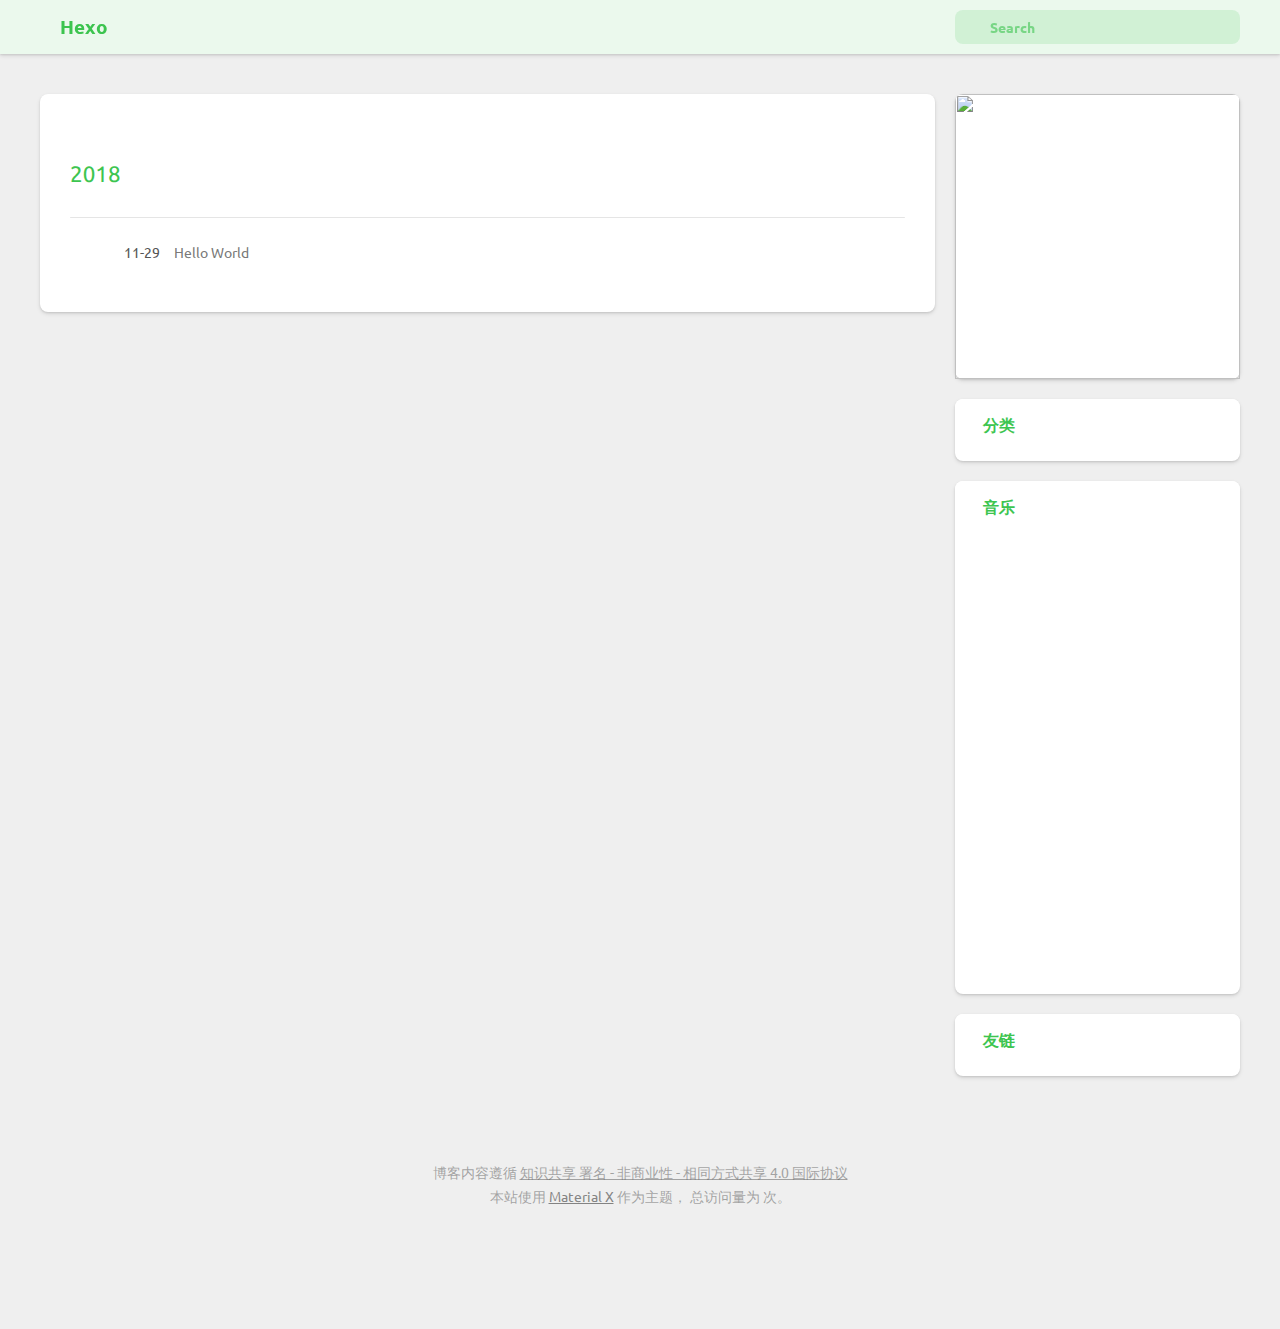
==== archives/index.html @ 5f66024b "Site updated: 2018-11-29 16:10:52" ====
<!DOCTYPE html>
<html>
<head><meta name="generator" content="Hexo 3.8.0">
  <meta charset="utf-8">
  <meta http-equiv="X-UA-Compatible" content="IE=edge">
  
  <title>Archives | Hexo</title>
  
  <meta name="HandheldFriendly" content="True">
  <meta name="apple-mobile-web-app-capable" content="yes">
  <link rel="shortcut icon" href="/">
  <link rel="alternate" href="/atom.xml" title="Hexo">
  <meta name="viewport" content="width=device-width, initial-scale=1, maximum-scale=1">

  <link rel="shortcut icon" href="">
  <link rel="icon" href="">
  
  <link href="https://fonts.googleapis.com/css?family=Ubuntu|Ubuntu+Mono" rel="stylesheet">
  
  <!-- <link href="https://cdn.bootcss.com/font-awesome/4.7.0/css/font-awesome.min.css" rel="stylesheet"> -->
  <link rel="stylesheet" href="https://use.fontawesome.com/releases/v5.5.0/css/all.css" integrity="sha384-B4dIYHKNBt8Bc12p+WXckhzcICo0wtJAoU8YZTY5qE0Id1GSseTk6S+L3BlXeVIU" crossorigin="anonymous">
  <link href="//cdn.bootcss.com/node-waves/0.7.5/waves.min.css" rel="stylesheet">
  <link rel="stylesheet" href="/style.css">
  <script>
    function setLoadingBarProgress(num) {
      document.getElementById('loading-bar').style.width=num+"%";
    }
  </script>
  
</head>
</html>
<body>
    <div id="loading-bar-wrapper">
  <div id="loading-bar" class="pure"></div>
</div>

    <script>setLoadingBarProgress(20)</script>
    <header class="l_header pure">
	<div class="wrapper">
		<div class="nav-main container container--flex">
			<a class="logo flat-box" href="/">Hexo</a>
				<div class="menu">
					<ul class="h-list">
            
					</ul>
					<div class="underline"></div>
				</div>

			
				<div class="m_search">
					<form name="searchform" class="form u-search-form">
						<input type="text" class="input u-search-input" placeholder="Search">
						<span class="icon"><i class="fas fa-search fa-fw"></i></span>
					</form>
				</div>
			
			<ul class="switcher h-list">
				
					<li class="s-search"><a class="fas fa-search fa-fw" href="javascript:void(0)"></a></li>
				
				<li class="s-menu"><a class="fas fa-bars fa-fw" href="javascript:void(0)"></a></li>
			</ul>
		</div>

		<div class="nav-sub container container--flex">
			<a class="logo flat-box"></a>
			<ul class="switcher h-list">
				<li class="s-comment"><a class="fas fa-comments fa-fw" href="javascript:void(0)"></a></li>
				<li class="s-top"><a class="fas fa-arrow-up fa-fw" href="javascript:void(0)"></a></li>
				<li class="s-toc"><a class="fas fa-list fa-fw" href="javascript:void(0)"></a></li>
			</ul>
		</div>
	</div>
</header>
	<aside class="menu-phone">
		<nav>
      <ul>
          
      </ul>
		</nav>
	</aside>

    <script>setLoadingBarProgress(40);</script>
    <div class="l_body">
    <div class='container clearfix'>
        <div class='l_main'>
            
  <article id="archive-page" class="post article white-box">
    <section class="archive">
      
            <div class="archive-item archive-year mark">
                <h2>
                    2018
                </h2>
                <hr>
            </div>
      
          <div class="archive-item archive-post mark">
            <a href="/2018/11/29/hello-world/">
              <time>11-29</time>
              <span class="title">
                
                    Hello World
                
              </span>
            </a>
          </div>
      
    </section>
  </article>
  <!--
  
    -->


        </div>
        <aside class='l_side'>
            
    
        
  <section class="m_widget author">
    
      <div class="header">
        <img class="avatar" src="https://img.vim-cn.com/a4/87a96e2e01b1180bba1e76e190df5220378c1a.png">
      </div>
    
    
    
  </section>


    
    
        

    
    
        <section class="m_widget categories">
    <header class="header pure">
        <div><i class="fas fa-folder-open fa-fw" aria-hidden="true"></i>&nbsp;&nbsp;分类</div>
    </header>
    <div class="content pure">
        
    </div>
</section>

    
    
        

    
    
        

    
    
        <section class="m_widget music">
    <header class="header pure">
        <div><i class="fas fa-headphones-alt fa-fw" aria-hidden="true"></i>&nbsp;&nbsp;音乐</div>
        <a class="rightBtn" title="打开博主的网易云音乐主页" target="_blank" rel="external nofollow noopener noreferrer" href="https://music.163.com/#/playlist?id=746319661"><i class="fas fa-external-link-square-alt fa-fw"></i></a>
    </header>
    <div class="content pure">
        <iframe frameborder="no" border="0" marginwidth="0" marginheight="0" width="100%" height="450" src="//music.163.com/outchain/player?type=0&id=746319661&auto=0&height=450"></iframe>
    </div>
</section>

    
    
        <section class="m_widget links">
    <header class="header pure">
        <div><i class="fas fa-handshake fa-fw" aria-hidden="true"></i>&nbsp;&nbsp;友链</div>
        
            <a class="rightBtn" title="联系博主添加友链" target="_blank" rel="external nofollow noopener noreferrer" href="mailto:me@xaoxuu.com?subject=交换友链&body=你好，我想和你交换友链，我已经将【Hexo】添加到我的博客的友链中。我的博客链接是："><i class="fas fa-plus fa-fw"></i></a>
        
    </header>
    <div class="content pure">
        <ul class="entry" id="links">
            
        </ul>
    </div>
</section>

    


        </aside>
        <script>setLoadingBarProgress(60);</script>
    </div>
    </div>
    <footer id="footer" class="clearfix">
    
    <br>
    <div>博客内容遵循 <a target="_blank" href="https://creativecommons.org/licenses/by-nc-sa/4.0/deed.zh" class="licenses">知识共享 署名 - 非商业性 - 相同方式共享 4.0 国际协议</a></div>
    <div>本站使用 <a href="https://xaoxuu.com/wiki/material-x/" target="_blank" class="codename">Material X</a> 作为主题，
		总访问量为 <span id="busuanzi_value_site_pv"><i class="fas fa-spinner fa-spin fa-fw" aria-hidden="true"></i></span> 次。
    </div>
</footer>
<!-- 根据页面mathjax变量决定是否加载MathJax数学公式js -->


    <script>setLoadingBarProgress(80);</script>
    <script src="//apps.bdimg.com/libs/jquery/2.1.4/jquery.min.js"></script>
<script src="//cdn.bootcss.com/node-waves/0.7.5/waves.min.js"></script>
<script src="//cdn.bootcss.com/scrollReveal.js/3.3.2/scrollreveal.min.js"></script>
<!-- 访问统计 -->
<script async src="//busuanzi.ibruce.info/busuanzi/2.3/busuanzi.pure.mini.js"></script>


<script src="/js/jquery.fitvids.js"></script>

    <script>
        var GOOGLE_CUSTOM_SEARCH_API_KEY = "";
        var GOOGLE_CUSTOM_SEARCH_ENGINE_ID = "";
        var ALGOLIA_API_KEY = "";
        var ALGOLIA_APP_ID = "";
        var ALGOLIA_INDEX_NAME = "";
        var AZURE_SERVICE_NAME = "";
        var AZURE_INDEX_NAME = "";
        var AZURE_QUERY_KEY = "";
        var BAIDU_API_ID = "";
        var SEARCH_SERVICE = "hexo" || "hexo";
        var ROOT = "/"||"/";
        if(!ROOT.endsWith('/'))ROOT += '/';
    </script>

<script src="/js/search.js"></script>
<script src="/js/app.js"></script>






    <script>setLoadingBarProgress(100);</script>
</body>
---- style.css ----
@charset "utf-8";@font-face{font-family:'icomoon';src:url('fonts/icomoon.eot?7jyvbf');src:url('fonts/icomoon.eot?7jyvbf#iefix') format('embedded-opentype'),url('fonts/icomoon.ttf?7jyvbf') format('truetype'),url('fonts/icomoon.woff?7jyvbf') format('woff'),url('fonts/icomoon.svg?7jyvbf#icomoon') format('svg');font-weight:normal;font-style:normal}[class^="icon-"],[class*=" icon-"]{font-family:'icomoon' !important;speak:none;font-style:normal;font-weight:normal;font-variant:normal;text-transform:none;line-height:1;-webkit-font-smoothing:antialiased;-moz-osx-font-smoothing:grayscale}.icon-arrow_upward:before{content:"\e5d8"}.icon-chat_bubble_outline:before{content:"\e0cb"}.icon-format_list_bulleted:before{content:"\e241"}.icon-format_list_numbered:before{content:"\e242"}.icon-close:before{content:"\e5cd"}.icon-search:before{content:"\e8b6"}.icon-chevron-down:before{content:"\e900"}.icon-chevron-left:before{content:"\e901"}.icon-chevron-right:before{content:"\e902"}.icon-chevron-thin-down:before{content:"\e903"}.icon-chevron-thin-left:before{content:"\e904"}.icon-chevron-thin-right:before{content:"\e905"}.icon-chevron-thin-up:before{content:"\e906"}.icon-chevron-up:before{content:"\e907"}.icon-mail:before{content:"\e90d"}.icon-menu:before{content:"\e908"}.icon-rss:before{content:"\e90a"}.icon-user:before{content:"\e90b"}.icon-vcard:before{content:"\e909"}.icon-sina-weibo:before{content:"\e90e"}.icon-facebook:before{content:"\e90f"}.icon-github:before{content:"\e910"}.icon-google:before{content:"\e911"}.icon-instagram:before{content:"\e912"}.icon-pinterest:before{content:"\e913"}.icon-tumblr:before{content:"\e914"}.icon-twitter:before{content:"\e915"}/*! normalize.css v3.0.2 | MIT License | git.io/normalize */html{font-family:sans-serif;-ms-text-size-adjust:100%;-webkit-text-size-adjust:100%}body{margin:0}article,aside,details,figcaption,figure,footer,header,hgroup,main,menu,nav,section,summary{display:block}audio,canvas,progress,video{display:inline-block;vertical-align:baseline}audio:not([controls]){display:none;height:0}[hidden],template{display:none}a{background-color:transparent}a:active,a:hover{outline:0}abbr[title]{border-bottom:1px dotted}b,strong{font-weight:bold}dfn{font-style:italic}h1{font-size:2em;margin:.67em 0}mark{background:#ff0;color:#000}small{font-size:80%}sub,sup{font-size:75%;line-height:0;position:relative;vertical-align:baseline}sup{top:-0.5em}sub{bottom:-0.25em}img{border:0}svg:not(:root){overflow:hidden}figure{margin:1em 40px}hr{box-sizing:content-box;height:0}pre{overflow:auto}code,kbd,pre,samp{font-family:monospace,monospace;font-size:1em}button,input,optgroup,select,textarea{color:inherit;font:inherit;margin:0}button{overflow:visible}button,select{text-transform:none}button,html input[type="button"],input[type="reset"],input[type="submit"]{-webkit-appearance:button;cursor:pointer}button[disabled],html input[disabled]{cursor:default}button::-moz-focus-inner,input::-moz-focus-inner{border:0;padding:0}input{line-height:normal}input[type="checkbox"],input[type="radio"]{box-sizing:border-box;padding:0}input[type="number"]::-webkit-inner-spin-button,input[type="number"]::-webkit-outer-spin-button{height:auto}input[type="search"]{-webkit-appearance:textfield;box-sizing:content-box}input[type="search"]::-webkit-search-cancel-button,input[type="search"]::-webkit-search-decoration{-webkit-appearance:none}fieldset{border:1px solid #c0c0c0;margin:0 2px;padding:.35em .625em .75em}legend{border:0;padding:0}textarea{overflow:auto}optgroup{font-weight:bold}table{border-collapse:collapse;width:100%}table th{background-color:#f2f2f2}table td,table th{padding:4px 8px;border:1px solid #EFEFEF}td,th{padding:0}*{box-sizing:border-box;outline:none;margin:0;padding:0}html{color:#555555;width:100%;height:100%;padding-top:54px;font-family:'Ubuntu',"Source Sans Pro","Helvetica Neue",Helvetica,"Hiragino Sans GB","Hiragino Sans GB W3",Menlo,Monaco,Source Han Sans CN Regular,WenQuanYi Micro Hei,"Microsoft YaHei",Arial,sans-serif;font-size:16px;line-height:1.5rem;-webkit-text-size-adjust:100%;-ms-text-size-adjust:100%;text-rendering:optimizelegibility;-webkit-tap-highlight-color:rgba(0,0,0,0)}body{background-color:#EFEFEF}body.modal-active{overflow:hidden}@media (max-width:680px){body.modal-active{position:fixed;top:0;right:0;bottom:0;left:0}}body.z_menu-open .menu-phone{transform:translate3d(-20px, 0, 0)}.z-depth-nav,.l_header,#u-search .modal .modal-header{box-shadow:0 1px 2px 0 rgba(0,0,0,0.24),0 3px 6px 0 rgba(0,0,0,0.1)}.z-depth-nav-raised,#u-search .modal .modal-header:hover{box-shadow:0 2px 4px 0 rgba(0,0,0,0.1),0 4px 8px 0 rgba(0,0,0,0.1),0 8px 16px 0 rgba(0,0,0,0.1),0 16px 32px 0 rgba(0,0,0,0.1)}.z-depth-main,.l_main .post,.m_widget{box-shadow:0 1px 2px 0 rgba(0,0,0,0.1),0 2px 4px 0 rgba(0,0,0,0.1)}.z-depth-main-raised{box-shadow:0 2px 4px 0 rgba(0,0,0,0.1),0 4px 8px 0 rgba(0,0,0,0.1),0 8px 16px 0 rgba(0,0,0,0.1),0 16px 32px 0 rgba(0,0,0,0.1)}.z-depth-0{box-shadow:0 1px 4px 0 rgba(0,0,0,0.07)}.z-depth-1{box-shadow:0 2px 4px 0 rgba(0,0,0,0.08),0 2px 4px 0 rgba(0,0,0,0.1)}.z-depth-1-half{box-shadow:0 2px 3px 0 rgba(0,0,0,0.4),0 0 8px 0 rgba(0,0,0,0.2)}.z-depth-2{box-shadow:0 4px 8px 0 rgba(0,0,0,0.1),0 3px 10px 0 rgba(0,0,0,0.1)}.z-depth-3{box-shadow:0 6px 10px 0 rgba(0,0,0,0.12),0 8px 25px 0 rgba(0,0,0,0.1)}.z-depth-4{box-shadow:0 8px 14px 0 rgba(0,0,0,0.11),0 12px 22px 0 rgba(0,0,0,0.11)}.z-depth-5{box-shadow:0 12px 12px 0 rgba(0,0,0,0.1),0 20px 33px 0 rgba(0,0,0,0.11)}.z-depth-0{box-shadow:0 1px 2px 0 rgba(0,0,0,0.08),0 2px 4px 0 rgba(0,0,0,0.08)}.hoverable{transition:all .25s ease;-moz-transition:all .25s ease;-webkit-transition:all .25s ease;-o-transition:all .25s ease;box-shadow:0}.hoverable:hover{transition:all .25s ease;-moz-transition:all .25s ease;-webkit-transition:all .25s ease;-o-transition:all .25s ease;box-shadow:0 8px 17px 0 rgba(0,0,0,0.2),0 6px 20px 0 rgba(0,0,0,0.19)}::-moz-selection{background:rgba(107,174,249,0.25)}::selection{background:rgba(107,174,249,0.25)}h1,h2,h3,h4,h5,h6{-webkit-font-feature-settings:'dlig' 1,'liga' 1,'lnum' 1,'kern' 1;-moz-font-feature-settings:'dlig' 1,'liga' 1,'lnum' 1,'kern' 1;-o-font-feature-settings:'dlig' 1,'liga' 1,'lnum' 1,'kern' 1;text-rendering:geometricPrecision;margin:0 0 .4em 0}h1{font-size:24px}h2{font-size:22.4px}h3{font-size:19.2px}h4{font-size:17.6px}h5{font-size:16px}h6{font-size:14px}a{color:#444444;cursor:pointer;text-decoration:none;transition:all .25s ease;-moz-transition:all .25s ease;-webkit-transition:all .25s ease;-o-transition:all .25s ease}a:hover{text-decoration:none}pre{tab-size:4;-moz-tab-size:4;-o-tab-size:4;-webkit-tab-size:4}img{max-width:100%}.clearfix{zoom:1}.clearfix:before,.clearfix:after{content:" ";display:table}.clearfix:after{clear:both}.container.clearfix{display:-ms-flexbox;display:flex}@media (max-width:820px){.container.clearfix{display:inherit}}.hidden{text-indent:-9999px;visibility:hidden;display:none}.inner{position:relative;width:80%;max-width:710px;margin:0 auto}.vertical{display:table-cell;vertical-align:middle}.right{float:right}.left{float:left}.disable-trans{transition:none !important}.txt-ellipsis,.m_widget .content ul.entry>li>a .name{white-space:nowrap;overflow:hidden;text-overflow:ellipsis}ul,ol{padding-left:0}li{list-style:none}.mark{position:relative}.mark a{color:#444444;display:inline-block;padding:0 8px;border-left:4px solid transparent;background:transparent;border-radius:8px;transition:all .25s ease;-moz-transition:all .25s ease;-webkit-transition:all .25s ease;-o-transition:all .25s ease}.mark a:hover{background:rgba(61,197,80,0.1);border-left:4px solid #3DC550;padding:8px}.mark a:active{border-left:8px solid #3DC550}ul.h-list{display:-ms-flexbox;display:flex;-ms-flex-align:center;align-items:center;height:100%}ul.h-list>li{height:100%;-ms-flex-pack:center;justify-content:center}#loading-bar-wrapper{position:fixed;top:46px;top:0;left:0;width:100%;z-index:99999}#loading-bar{position:fixed;width:0;height:8px;height:54px;transition:all .25s ease;-moz-transition:all .25s ease;-webkit-transition:all .25s ease;-o-transition:all .25s ease;background-color:rgba(255,255,255,0.1)}#loading-bar.pure{background-color:rgba(61,197,80,0.1)}.container{position:relative;width:100%;max-width:1200px;margin:0 auto}.container--flex{display:-ms-flexbox;display:flex;-ms-flex-wrap:nowrap;flex-wrap:nowrap;-ms-flex-pack:justify;justify-content:space-between;-ms-flex-align:center;align-items:center}.l_body{position:relative;padding:40px 0 20px}@media (max-width:820px){.l_body{border-radius:0}}.reveal{visibility:hidden}.l_header{position:fixed;z-index:9999;top:0;left:0;width:100%;font-size:16px;line-height:54px;height:54px;overflow:hidden;font-family:'Ubuntu',"Source Sans Pro","Helvetica Neue",Helvetica,"Hiragino Sans GB","Hiragino Sans GB W3",Menlo,Monaco,Source Han Sans CN Regular,WenQuanYi Micro Hei,"Microsoft YaHei",Arial,sans-serif;font-weight:bold;background:#3DC550;transition:all .25s ease;-moz-transition:all .25s ease;-webkit-transition:all .25s ease;-o-transition:all .25s ease}.l_header .wrapper{padding:auto 20px;transition:all .25s ease;-moz-transition:all .25s ease;-webkit-transition:all .25s ease;-o-transition:all .25s ease}.l_header .wrapper.sub{transition:all .25s ease;-moz-transition:all .25s ease;-webkit-transition:all .25s ease;-o-transition:all .25s ease;transform:translateY(-54px)}@media (max-width:820px){.l_header .wrapper.sub .logo{transition:all .25s ease;-moz-transition:all .25s ease;-webkit-transition:all .25s ease;-o-transition:all .25s ease;padding-left:20px;padding-right:0;font-size:16px}}.l_header .nav--main,.l_header .nav-sub{height:54px}.l_header,.l_header a{white-space:nowrap;overflow:hidden;text-overflow:ellipsis;height:54px;line-height:54px;color:white}.l_header .logo{padding:0 20px;line-height:54px;font-size:19.2px;font-family:'Ubuntu',"Source Sans Pro","Helvetica Neue",Helvetica,"Hiragino Sans GB","Hiragino Sans GB W3",Menlo,Monaco,Source Han Sans CN Regular,WenQuanYi Micro Hei,"Microsoft YaHei",Arial,sans-serif}@media (max-width:820px){.l_header .logo{-ms-flex:auto;flex:auto}}.l_header .nav-sub .logo{font-size:16px;font-family:'Ubuntu',"Source Sans Pro","Helvetica Neue",Helvetica,"Hiragino Sans GB","Hiragino Sans GB W3",Menlo,Monaco,Source Han Sans CN Regular,WenQuanYi Micro Hei,"Microsoft YaHei",Arial,sans-serif}.l_header .menu{position:relative;-ms-flex:1 0 auto;flex:1 0 auto;height:54px;transition:all .25s ease;-moz-transition:all .25s ease;-webkit-transition:all .25s ease;-o-transition:all .25s ease;margin:0 20px}.l_header .menu ul>li>a{transition:all .25s ease;-moz-transition:all .25s ease;-webkit-transition:all .25s ease;-o-transition:all .25s ease;display:block;font-size:16px;color:rgba(255,255,255,0.6);padding:0 8px}.l_header .menu ul>li>a.current{border-bottom:4px solid rgba(255,255,255,0.8)}.l_header .menu ul>li>a:hover{color:white;border-bottom:4px solid white;background:rgba(255,255,255,0.1)}@media (max-width:820px){.l_header .menu{display:none}}.l_header .switcher{display:none;font-size:16px;line-height:54px}.l_header .switcher>li{height:34px;transition:all .25s ease;-moz-transition:all .25s ease;-webkit-transition:all .25s ease;-o-transition:all .25s ease;margin:2px}@media (max-width:820px){.l_header .switcher>li{width:34px;height:34px}}.l_header .switcher>li a{display:-ms-flexbox;display:flex;-ms-flex-pack:center;justify-content:center;-ms-flex-align:center;align-items:center;width:34px;height:34px;border-radius:100px;transition:all .25s ease;-moz-transition:all .25s ease;-webkit-transition:all .25s ease;-o-transition:all .25s ease}.l_header .switcher>li a:hover{background:rgba(255,255,255,0.3)}@media (max-width:820px){.l_header .switcher>li a{width:34px;height:34px}}@media (max-width:820px){.l_header .switcher{display:-ms-flexbox;display:flex;padding-left:10px;padding-right:14px}}.l_header .nav-sub .switcher{display:-ms-flexbox;display:flex}.l_header .m_search{position:relative;height:34px;width:285px;line-height:34px;margin-top:10px;margin-bottom:10px;vertical-align:middle}.l_header .m_search .form{position:relative;display:block;width:100%}.l_header .m_search .icon,.l_header .m_search .input{transition:all .1s ease;-moz-transition:all .1s ease;-webkit-transition:all .1s ease;-o-transition:all .1s ease}.l_header .m_search .icon{position:absolute;display:block;height:34px;width:34px;line-height:34px;top:0;left:10px;font-size:14px}.l_header .m_search .input{display:block;font-size:14px;margin:0;width:100%;color:rgba(255,255,255,0.6);padding-left:34px;height:34px;line-height:34px;font-family:'Ubuntu',"Source Sans Pro","Helvetica Neue",Helvetica,"Hiragino Sans GB","Hiragino Sans GB W3",Menlo,Monaco,Source Han Sans CN Regular,WenQuanYi Micro Hei,"Microsoft YaHei",Arial,sans-serif;border:none;border-radius:8px;background:rgba(255,255,255,0.15);box-sizing:border-box;-webkit-appearance:none;box-shadow:none;border:1px dashed transparent;transition:all .25s ease;-moz-transition:all .25s ease;-webkit-transition:all .25s ease;-o-transition:all .25s ease}@media (max-width:820px){.l_header .m_search .input{padding-left:34px}}.l_header .m_search .input~.icon{color:rgba(255,255,255,0.6)}.l_header .m_search .input::-webkit-input-placeholder{color:rgba(255,255,255,0.6)}.l_header .m_search .input:-moz-placeholder{color:rgba(255,255,255,0.6)}.l_header .m_search .input::-moz-placeholder{color:rgba(255,255,255,0.6)}.l_header .m_search .input:-ms-input-placeholder{color:rgba(255,255,255,0.6)}.l_header .m_search .input:hover{border:1px dashed rgba(255,255,255,0.6)}.l_header .m_search .input:focus{border:1px solid rgba(255,255,255,0.6)}.l_header.pure{background:white;box-shadow:0 1px 2px 0 rgba(0,0,0,0.1),0 2px 4px 0 rgba(0,0,0,0.1)}.l_header.pure,.l_header.pure a{color:#3DC550}.l_header.pure .menu ul>li>a{color:rgba(61,197,80,0.6)}.l_header.pure .menu ul>li>a.current{border-bottom:4px solid rgba(61,197,80,0.8)}.l_header.pure .menu ul>li>a:hover{color:#3DC550;border-bottom:4px solid #3DC550;background:rgba(61,197,80,0.1)}.l_header.pure .menu .underline{background:transparent}.l_header.pure .switcher>li a:hover{background:rgba(61,197,80,0.15)}.l_header.pure .m_search .input{color:rgba(61,197,80,0.6);background:rgba(61,197,80,0.15)}.l_header.pure .m_search .input~.icon{color:rgba(61,197,80,0.6)}.l_header.pure .m_search .input::-webkit-input-placeholder{color:rgba(61,197,80,0.6)}.l_header.pure .m_search .input:-moz-placeholder{color:rgba(61,197,80,0.6)}.l_header.pure .m_search .input::-moz-placeholder{color:rgba(61,197,80,0.6)}.l_header.pure .m_search .input:-ms-input-placeholder{color:rgba(61,197,80,0.6)}.l_header.pure .m_search .input:hover{border:1px dashed rgba(61,197,80,0.6)}.l_header.pure .m_search .input:focus{border:1px solid rgba(61,197,80,0.6)}@media (max-width:820px){.l_header .m_search{width:0;overflow:hidden;position:absolute;transition:all .25s ease;-moz-transition:all .25s ease;-webkit-transition:all .25s ease;-o-transition:all .25s ease;margin:0 10px}.l_header.z_search-open .logo{opacity:0}.l_header.z_search-open .m_search{width:70%}}.menu-phone{position:fixed;top:94px;right:0;width:calc(100% - 2*20px);z-index:10000;line-height:40px;background:white;border-right:0;box-shadow:0 2px 4px 0 rgba(0,0,0,0.1),0 4px 8px 0 rgba(0,0,0,0.1),0 8px 16px 0 rgba(0,0,0,0.1),0 16px 32px 0 rgba(0,0,0,0.1);border-radius:8px;transform:translate3d(calc(100% + 2*20px), 0, 0);transition:all .25s ease;-moz-transition:all .25s ease;-webkit-transition:all .25s ease;-o-transition:all .25s ease}.menu-phone .header{border-top-left-radius:8px;border-top-right-radius:8px;background-color:rgba(61,197,80,0.9);color:white;font-size:16px;line-height:1.8em;padding:8px 26px}.menu-phone:hover{box-shadow:0 2px 4px 0 rgba(0,0,0,0.1),0 4px 8px 0 rgba(0,0,0,0.1),0 8px 16px 0 rgba(0,0,0,0.1),0 16px 32px 0 rgba(0,0,0,0.1)}.menu-phone:active{box-shadow:0 1px 2px 0 rgba(0,0,0,0.1),0 2px 4px 0 rgba(0,0,0,0.1)}.menu-phone nav{padding:10px 0}.menu-phone nav .nav{height:36px;line-height:36px;position:relative;display:block;color:#444444;padding:2px 20px;border-left:2px solid transparent}.menu-phone nav .nav:hover{border-left:4px solid #3DC550;background:rgba(61,197,80,0.1)}.menu-phone nav .nav.current{border-left:4px solid #3DC550}.l_main{width:calc(100% - 1 * 285px);padding-right:20px;float:left}.l_main .post-list{position:relative;margin:0 auto;-moz-column-gap:0;column-gap:0;margin:-10px}@media (max-width:820px){.l_main .post-list{margin:0}}.l_main #comments{position:relative}@media (max-width:820px){}.l_main #comments #valine_container p{line-height:1.7}.l_main #comments #valine_container .info{display:none}.l_main #comments #valine_container .vwrap{border-radius:8px;border-style:dashed;transition:all .25s ease;-moz-transition:all .25s ease;-webkit-transition:all .25s ease;-o-transition:all .25s ease}.l_main #comments #valine_container .vwrap:hover{border:1px dashed #3dc550}.l_main #comments #valine_container .vwrap .vedit .vctrl span{padding:0;margin:10px}.l_main #comments #valine_container button{border:none;padding-left:2.4em;padding-right:2.4em;font-weight:bold;background-color:#3DC550;color:white;border-radius:4px;transition:all .25s ease;-moz-transition:all .25s ease;-webkit-transition:all .25s ease;-o-transition:all .25s ease}.l_main #comments #valine_container button:hover{background:#309f3f}.l_main #comments #valine_container blockquote{padding:20px;border-left:4px solid #3DC550;transition:all .25s ease;-moz-transition:all .25s ease;-webkit-transition:all .25s ease;-o-transition:all .25s ease}.l_main #comments #valine_container blockquote p{text-align:left;word-wrap:normal;margin:0;font-size:14px;line-height:21px}.l_main #comments #valine_container pre code{border:none}.l_main #comments #valine_container code{font-family:Menlo,'Ubuntu Mono',Monaco,"Lucida Console",'Source Code Pro',"Microsoft YaHei",Helvetica,Arial,sans-serif,'Ubuntu',monospace;font-size:12.8px;color:rgba(85,85,85,0.9)}.l_main #comments #valine_container a,.l_main #comments #valine_container .vemoji-btn,.l_main #comments #valine_container .vpreview-btn{color:#52A1F8;transition:all .25s ease;-moz-transition:all .25s ease;-webkit-transition:all .25s ease;-o-transition:all .25s ease}.l_main #comments #valine_container a:hover,.l_main #comments #valine_container .vemoji-btn:hover,.l_main #comments #valine_container .vpreview-btn:hover{color:#3DC550;text-decoration:underline}.l_main #comments #valine_container a:active,.l_main #comments #valine_container .vemoji-btn:active,.l_main #comments #valine_container .vpreview-btn:active{color:#1e6428}.l_main #comments #valine_container .vhead span.vnick{color:rgba(85,85,85,0.9)}.l_main #comments #valine_container .vhead a.vnick{color:#ff9800;font-weight:bold}.l_main #comments #valine_container .vhead a.vnick:hover{color:#3DC550;text-decoration:underline}.l_main #comments #valine_container .vmeta .vat{color:#52A1F8;transition:all .25s ease;-moz-transition:all .25s ease;-webkit-transition:all .25s ease;-o-transition:all .25s ease}.l_main #comments #valine_container .vmeta .vat:hover{color:#3DC550;text-decoration:underline}.l_main #comments #valine_container .vmeta .vat:active{color:#1e6428}.l_main .post-wrapper{column-break-inside:avoid;page-break-inside:avoid;break-inside:avoid-column}.l_main .post-wrapper{padding:10px}.l_main .post-wrapper .post{padding:30px 20px}.l_main .post-wrapper .post .meta{margin-bottom:20px}.l_main .post-wrapper .post .meta .title{font-size:22.4px}.l_main .post-wrapper .post .full-width{margin-left:-20px;margin-right:-20px;padding-left:20px;padding-right:20px;width:calc(100% + 2 * 20px)}.l_main .post-wrapper .post .auto-padding{padding-left:20px;padding-right:20px;border-bottom-left-radius:8px;border-bottom-right-radius:8px}.l_main .post-wrapper .post .highlight{margin-left:0;margin-right:0;width:calc(100% - 0 * 20px)}@media (max-width:820px){.l_main .post-wrapper .post .highlight{margin-left:0;margin-right:0;width:calc(100% - 0 * 20px)}.l_main .post-wrapper .post .auto-padding{padding-left:20px;padding-right:20px;border-bottom-left-radius:0;border-bottom-right-radius:0}}.l_main .post-wrapper .tags{margin-bottom:-30px}@media (max-width:820px){.l_main .post-wrapper{padding-left:0;padding-right:0}}.l_main .post{position:relative;margin:0 auto;padding:40px 30px;background:white;border-radius:8px;transition:all .25s ease;-moz-transition:all .25s ease;-webkit-transition:all .25s ease;-o-transition:all .25s ease}.l_main .post h1{font-weight:normal;font-size:28.8px;line-height:1.7;color:#555555}.l_main .post:hover{box-shadow:0 2px 4px 0 rgba(0,0,0,0.1),0 4px 8px 0 rgba(0,0,0,0.1),0 8px 16px 0 rgba(0,0,0,0.1),0 16px 32px 0 rgba(0,0,0,0.1)}.l_main .post:active{box-shadow:0 1px 2px 0 rgba(0,0,0,0.1),0 2px 4px 0 rgba(0,0,0,0.1)}@media (max-width:820px){.l_main .post{border-radius:0}.l_main .post:hover{box-shadow:0 1px 2px 0 rgba(0,0,0,0.1),0 2px 4px 0 rgba(0,0,0,0.1)}}.l_main .post .tags a{color:rgba(85,85,85,0.7)}.l_main .post .meta{color:rgba(85,85,85,0.7);margin-top:40px;margin-bottom:10px;font-size:13.3px}.l_main .post .meta:first-child{margin-top:0;margin-bottom:20px}.l_main .post .meta .title{left:0;font-size:28.8px}@media (max-width:820px){.l_main .post .meta .title{font-size:22.4px}}.l_main .post .meta .title a{display:inline;line-height:1.7;font-weight:normal;color:#555555;text-decoration:none;font-size:28.8px}@media (max-width:820px){.l_main .post .meta .title a{font-size:22.4px}}.l_main .post .meta .title a:hover{color:#3DC550}.l_main .post .meta .tags{display:inline-block;background:transparent;word-spacing:normal}.l_main .post .meta .time,.l_main .post .meta .cats,.l_main .post .meta .browse,.l_main .post .meta .tags{font-size:13.3px;line-height:24px;color:rgba(85,85,85,0.7);display:inline-block;background:rgba(61,197,80,0.1);margin:0 4px 8px 0;padding:2px 8px 2px 6px;border-radius:4px;border-left:4px solid #3DC550}.l_main .post .meta .time a,.l_main .post .meta .cats a,.l_main .post .meta .browse a,.l_main .post .meta .tags a{color:rgba(85,85,85,0.7);transition:all .25s ease;-moz-transition:all .25s ease;-webkit-transition:all .25s ease;-o-transition:all .25s ease}.l_main .post .meta .time a:hover,.l_main .post .meta .cats a:hover,.l_main .post .meta .browse a:hover,.l_main .post .meta .tags a:hover{color:#3DC550;text-decoration:underline}.l_main .post .meta .time a:active,.l_main .post .meta .cats a:active,.l_main .post .meta .browse a:active,.l_main .post .meta .tags a:active{color:#1e6428}.l_main .post .meta .time .categories,.l_main .post .meta .cats .categories,.l_main .post .meta .browse .categories,.l_main .post .meta .tags .categories{font-weight:normal;color:rgba(85,85,85,0.7)}.l_main .post .meta .time .tag,.l_main .post .meta .cats .tag,.l_main .post .meta .browse .tag,.l_main .post .meta .tags .tag{color:rgba(85,85,85,0.7)}.l_main .post .meta .cats a{font-weight:bold;color:#52A1F8;transition:all .25s ease;-moz-transition:all .25s ease;-webkit-transition:all .25s ease;-o-transition:all .25s ease}.l_main .post .meta .cats a:hover{color:#3DC550;text-decoration:underline}.l_main .post .meta .cats a:active{color:#1e6428}.l_main .post .full-width,.l_main .post .highlight{margin-left:0;margin-right:0;width:calc(100% - 0 * 20px)}.l_main .post img{display:block;max-width:100%;border-radius:8px}@media (max-width:820px){.l_main{padding-right:0}.l_main .post{padding:30px 20px}.l_main .post .meta{margin-bottom:20px}.l_main .post .meta .title{font-size:22.4px}.l_main .post .full-width{margin-left:-20px;margin-right:-20px;padding-left:20px;padding-right:20px;width:calc(100% + 2 * 20px)}.l_main .post .auto-padding{padding-left:20px;padding-right:20px;border-bottom-left-radius:8px;border-bottom-right-radius:8px}.l_main .post .highlight{margin-left:0;margin-right:0;width:calc(100% - 0 * 20px)}}@media (max-width:820px) and (max-width:820px){.l_main{width:100%}}@media (max-width:820px) and (max-width:820px){.l_main .post .highlight{margin-left:0;margin-right:0;width:calc(100% - 0 * 20px)}.l_main .post .auto-padding{padding-left:20px;padding-right:20px;border-bottom-left-radius:0;border-bottom-right-radius:0}}.l_main .prev-next{width:100%;display:-ms-flexbox;display:flex;-ms-flex-pack:justify;justify-content:space-between;-ms-flex-align:baseline;align-items:baseline;color:rgba(85,85,85,0.5);margin:0}.l_main .prev-next .prev{text-align:left;border-top-right-radius:32px;border-bottom-right-radius:32px}.l_main .prev-next .next{text-align:right;border-top-left-radius:32px;border-bottom-left-radius:32px}.l_main .prev-next p{margin:20px}.l_main .prev-next section{color:rgba(85,85,85,0.8);padding:20px;border-radius:8px}.l_main .prev-next section:hover{color:#3DC550}@media (max-width:820px){.l_main .prev-next section{border-radius:0}}.l_side{width:285px;float:right;position:relative;display:-ms-flexbox;display:flex;-ms-flex-direction:column;flex-direction:column}@media (max-width:820px){.l_side{margin:20px 0 0;width:100%}}.m_widget.toc-wrapper{z-index:1;overflow:auto;border-radius:8px;position:-webkit-sticky;position:sticky;top:74px;transition:all .25s ease;-moz-transition:all .25s ease;-webkit-transition:all .25s ease;-o-transition:all .25s ease}.m_widget.toc-wrapper .header{position:-webkit-sticky;position:sticky;width:100%;top:0}.m_widget.toc-wrapper .content{padding:10px 0}.m_widget.toc-wrapper .content.pure{padding-top:0}.m_widget.toc-wrapper .content a{border-left:4px solid transparent}.m_widget.toc-wrapper .content a:hover{color:#555;border-left:4px solid #3DC550}.m_widget.toc-wrapper .content a:active{border-left:8px solid #3DC550}.m_widget.toc-wrapper .content a.active{color:#555;border-left:4px solid #3DC550;background:rgba(61,197,80,0.1)}.m_widget.toc-wrapper.active{position:fixed;box-shadow:0 2px 4px 0 rgba(0,0,0,0.1),0 4px 8px 0 rgba(0,0,0,0.1),0 8px 16px 0 rgba(0,0,0,0.1),0 16px 32px 0 rgba(0,0,0,0.1)}.m_widget.toc-wrapper.active .header .s-toc{display:none}@media (max-width:820px){.m_widget.toc-wrapper{position:fixed;width:calc(100% - 2 * 20px);top:74px;left:20px;box-shadow:0 2px 4px 0 rgba(0,0,0,0.1),0 4px 8px 0 rgba(0,0,0,0.1),0 8px 16px 0 rgba(0,0,0,0.1),0 16px 32px 0 rgba(0,0,0,0.1);display:none}.m_widget.toc-wrapper.active{display:block}}.m_widget.toc-wrapper a{padding-left:8px;color:rgba(85,85,85,0.6);font-size:14px;display:inline-block}.m_widget.toc-wrapper ol .toc-item.toc-level-1 .toc-child a{padding-left:16px;font-weight:normal}.m_widget.toc-wrapper ol .toc-item.toc-level-2 .toc-child a{padding-left:32px;font-weight:normal}.m_widget.toc-wrapper ol .toc-item.toc-level-3 .toc-child a{padding-left:48px;font-weight:normal}.m_widget.toc-wrapper ol .toc-item.toc-level-4 .toc-child a{padding-left:64px;font-weight:normal}.m_widget.toc-wrapper ol li{width:auto}.m_widget.toc-wrapper ol li a{padding:0 10px 0 15px;font-weight:bold;width:100%}.m_widget.toc-wrapper:empty{display:none}.m_widget{z-index:0;background:white;margin-top:20px;font-family:'Ubuntu',"Source Sans Pro","Helvetica Neue",Helvetica,"Hiragino Sans GB","Hiragino Sans GB W3",Menlo,Monaco,Source Han Sans CN Regular,WenQuanYi Micro Hei,"Microsoft YaHei",Arial,sans-serif;font-size:16px;border-radius:8px;transition:all .25s ease;-moz-transition:all .25s ease;-webkit-transition:all .25s ease;-o-transition:all .25s ease;width:285px;max-height:calc(100% - 54px - 4 * 20px)}.m_widget:first-child{margin-top:0}.m_widget:hover{box-shadow:0 2px 4px 0 rgba(0,0,0,0.1),0 4px 8px 0 rgba(0,0,0,0.1),0 8px 16px 0 rgba(0,0,0,0.1),0 16px 32px 0 rgba(0,0,0,0.1)}.m_widget:active{box-shadow:0 1px 2px 0 rgba(0,0,0,0.1),0 2px 4px 0 rgba(0,0,0,0.1)}@media (max-width:820px){.m_widget{border-radius:0;width:100%}.m_widget:hover{box-shadow:0 1px 2px 0 rgba(0,0,0,0.1),0 2px 4px 0 rgba(0,0,0,0.1)}}.m_widget .header{display:-ms-flexbox;display:flex;-ms-flex-pack:justify;justify-content:space-between;border-top-left-radius:8px;border-top-right-radius:8px;background-color:#3DC550;color:white;font-weight:bold;line-height:1.5em;padding:8px 20px}@media (max-width:820px){.m_widget .header{border-radius:0}}.m_widget .header .rightBtn{color:white}.m_widget .header .rightBtn:hover{color:#1e6428}.m_widget .header.pure{background-color:white;color:#3DC550;padding-top:14px;padding-bottom:14px}.m_widget .header.pure .rightBtn{color:#3DC550}.m_widget .header.pure .rightBtn:hover{color:#1e6428}.m_widget .content{text-align:justify;padding:10px;max-height:calc(100% - 54px - 12.5 * 20px)}.m_widget .content ul.entry>li>a{padding:0 20px;line-height:36px;height:36px;display:-ms-flexbox;display:flex;-ms-flex-pack:justify;justify-content:space-between;-ms-flex-line-pack:center;align-content:center;border-left:2px solid transparent;transition:all .25s ease;-moz-transition:all .25s ease;-webkit-transition:all .25s ease;-o-transition:all .25s ease}.m_widget .content ul.entry>li>a .name{-ms-flex:auto;flex:auto;color:rgba(85,85,85,0.7)}.m_widget .content ul.entry>li>a .badge{-ms-flex:none;flex:none;font-size:14px;color:rgba(85,85,85,0.5)}.m_widget .content ul.entry>li>a:hover{border-left:4px solid #3DC550;background:rgba(61,197,80,0.1)}.m_widget .content ul.entry>li>a:active{border-left:8px solid #3DC550}.m_widget.author{transition:all .25s ease;-moz-transition:all .25s ease;-webkit-transition:all .25s ease;-o-transition:all .25s ease}.m_widget.author h2{text-align:center}.m_widget.author .header{padding:0;margin:0;display:-ms-flexbox;display:flex;-ms-flex-pack:center;justify-content:center;background-color:transparent}@media (max-width:820px){.m_widget.author .header{padding:10px}}.m_widget.author img{width:285px;height:285px;border-top-left-radius:8px;border-top-right-radius:8px}@media (max-width:820px){.m_widget.author img{width:80px;height:80px;border-radius:100%;margin-top:10px}}.m_widget.author .content{text-align:center;font-weight:bold;padding-bottom:0;padding:10px 20px 0 20px}.m_widget.author .content p{font-size:16px;text-align:center}@media (max-width:820px){.m_widget.author .content{padding:10px 20px}}.m_widget.author .social-wrapper{display:-ms-flexbox;display:flex;-ms-flex-pack:justify;justify-content:space-between;-ms-flex-wrap:wrap;flex-wrap:wrap;padding:4px 10px}.m_widget.author .social-wrapper a{color:rgba(85,85,85,0.7);transition:all .25s ease;-moz-transition:all .25s ease;-webkit-transition:all .25s ease;-o-transition:all .25s ease}.m_widget.author .social-wrapper a:hover{color:#3DC550}.m_widget.author .social-wrapper a.social{display:-ms-flexbox;display:flex;-ms-flex-pack:center;justify-content:center;-ms-flex-align:center;align-items:center;width:32px;height:32px;margin:4px;border-radius:100px}.m_widget.author .social-wrapper a.social:hover{background:rgba(61,197,80,0.1);color:#3DC550}.m_widget.announcement .content{font-size:14px;font-weight:bold;word-break:break-all;padding:10px 20px}.m_widget.announcement .content.pure{padding:0 20px 20px 20px}.m_widget.announcement .content a{color:#52A1F8;transition:all .25s ease;-moz-transition:all .25s ease;-webkit-transition:all .25s ease;-o-transition:all .25s ease}.m_widget.announcement .content a:hover{color:#3DC550;text-decoration:underline}.m_widget.announcement .content a:active{color:#1e6428}.m_widget.categories .content{padding:10px 0}.m_widget.categories .content.pure{padding-top:0}.m_widget.tagcloud .content{text-align:justify;padding:10px 20px}.m_widget.tagcloud .content.pure{padding-top:0}.m_widget.tagcloud .content a{display:inline-block;transition:all .1s ease;-moz-transition:all .1s ease;-webkit-transition:all .1s ease;-o-transition:all .1s ease;line-height:1.6em}.m_widget.tagcloud .content a:hover{color:#3DC550 !important;text-decoration:underline}.m_widget.contacts .content{padding:10px 0}.m_widget.contacts .content.pure{padding-top:0}.m_widget.music .header.pure{padding-bottom:5px}.m_widget.music .content{padding:10px}.m_widget.music .content.pure{padding-top:5px}.m_widget.links .content{padding:10px 0}.m_widget.links .content.pure{padding-top:0}.m_widget.links .content .name img{display:inline;border-radius:100%;vertical-align:middle;height:18px;width:18px;margin-bottom:4px}#archive-page{margin-bottom:40px}#archive-page .archive{position:relative}#archive-page .archive .archive-year{font-size:16px;margin-top:4em;margin-bottom:1em}#archive-page .archive .archive-year:first-child{margin-top:0;padding-top:0}#archive-page .archive .archive-year h2{margin-top:1em}#archive-page .archive .archive-year a{color:#555555;text-decoration:none}#archive-page .archive .archive-post a{width:100%;display:-ms-inline-flexbox;display:inline-flex;-ms-flex-flow:row nowrap;flex-flow:row nowrap;-ms-flex-pack:start;justify-content:flex-start;-ms-flex-align:start;align-items:flex-start;text-decoration:none}#archive-page .archive .archive-post time{color:#555555;-ms-flex:none;flex:none;font-size:14px;padding:.5em .5em .5em 3em}@media (max-width:820px){#archive-page .archive .archive-post time{padding:.5em .5em .5em 0}}#archive-page .archive .archive-post .title{-ms-flex:auto;flex:auto;padding:.5em;font-size:14px;color:rgba(85,85,85,0.8)}.article{color:#555555;font-size:16px;line-height:1.7;word-break:break-all;word-wrap:break-word}.article img{position:relative;margin:0 auto;background:white;transition:all .25s ease;-moz-transition:all .25s ease;-webkit-transition:all .25s ease;-o-transition:all .25s ease}@media (max-width:820px){.article img{box-shadow:none}}.article span img{display:inline;margin:auto}.article hr{border:0;border-radius:1px;border-bottom:1px solid rgba(0,0,0,0.1)}.article p.small-img img,.article div.small-img img{width:auto;max-width:100%;margin:0;box-shadow:none}.article p{margin-top:.5em;margin-bottom:1em;text-align:justify}.article p strong{color:#555555;padding-left:2px;padding-right:2px}.article ul,.article ol{font-size:15.2px;list-style:initial;padding-left:10px;margin-left:10px;margin-bottom:1em}.article ul>li{list-style:initial}.article ol>li{margin-left:10px;list-style:decimal}.article a{color:#52A1F8;transition:all .25s ease;-moz-transition:all .25s ease;-webkit-transition:all .25s ease;-o-transition:all .25s ease}.article a:before{display:none}.article a:hover{color:#3DC550;text-decoration:underline}.article a:active{color:#1e6428}.article h1,.article h2,.article h3,.article h4,.article h5,.article h6{position:relative;font-family:'Ubuntu',"Source Sans Pro","Helvetica Neue",Helvetica,"Hiragino Sans GB","Hiragino Sans GB W3",Menlo,Monaco,Source Han Sans CN Regular,WenQuanYi Micro Hei,"Microsoft YaHei",Arial,sans-serif;font-weight:normal;margin-top:1.5em;margin-bottom:1em}.article h1.title,.article h2.title,.article h3.title,.article h4.title,.article h5.title,.article h6.title{left:0}.article h1.title:before,.article h2.title:before,.article h3.title:before,.article h4.title:before,.article h5.title:before,.article h6.title:before{content:none}.article h1,.article h2{color:#3DC550;margin-top:2em}.article h3:first-child,.article h4:first-child,.article h5:first-child,.article h6:first-child{margin-top:0;padding-top:0}.article h1{font-size:24px}.article h2{font-size:22.4px}.article h3{font-size:19.2px;color:#222}.article h4{font-weight:bold;font-size:17.6px}.article h5{font-weight:bold;color:#555555;font-size:16px}.article h6{color:rgba(85,85,85,0.75);font-size:14px}.article .subtitle h6{color:rgba(85,85,85,0.9)}.article figure figcaption span{display:inline-block;margin-right:5px}.article blockquote{position:relative;width:100%;font-size:14px;background:rgba(61,197,80,0.1);margin:1em 0;padding:20px;border-left:8px solid #3DC550;border-radius:8px;transition:all .25s ease;-moz-transition:all .25s ease;-webkit-transition:all .25s ease;-o-transition:all .25s ease}.article blockquote p{text-align:left;word-wrap:normal;margin:0;font-size:14px;line-height:21px}.article blockquote footer strong{margin-right:7px}.article blockquote.pullquote.right{border-left:none;border-right:8px solid #3DC550}.article blockquote.pullquote.right p{text-align:right}.article pre{display:block;box-sizing:border-box;font-family:Menlo,'Ubuntu Mono',Monaco,"Lucida Console",'Source Code Pro',"Microsoft YaHei",Helvetica,Arial,sans-serif,'Ubuntu',monospace;color:#555555}.article code{font-family:Menlo,'Ubuntu Mono',Monaco,"Lucida Console",'Source Code Pro',"Microsoft YaHei",Helvetica,Arial,sans-serif,'Ubuntu',monospace;padding:3px 3px 0 3px;margin:0 2px;vertical-align:center;border-radius:2px;border:1px solid rgba(82,161,248,0.5);font-size:12.8px;background:rgba(82,161,248,0.1)}@media (max-width:820px){.article code{font-size:12.16px}}.article .readmore{font-family:'Ubuntu',"Source Sans Pro","Helvetica Neue",Helvetica,"Hiragino Sans GB","Hiragino Sans GB W3",Menlo,Monaco,Source Han Sans CN Regular,WenQuanYi Micro Hei,"Microsoft YaHei",Arial,sans-serif;font-size:.8em;letter-spacing:.1em;margin-top:20px}.article .readmore a{text-decoration:none;display:inline-block;vertical-align:middle;line-height:2rem;font-weight:bold;background-color:#3DC550;padding:.2em 2.4em;color:white;border-radius:4px;transition:all .25s ease;-moz-transition:all .25s ease;-webkit-transition:all .25s ease;-o-transition:all .25s ease}.article .readmore a:hover{background:#309f3f}.article .tags{position:relative;padding-top:10px;padding-bottom:10px;font-size:14px;line-height:1.7;margin-top:20px;background:rgba(226,226,226,0.5);word-spacing:20px}.article .tags a{color:#555555;position:relative;display:inline-block;word-spacing:0;transition:all .25s ease;-moz-transition:all .25s ease;-webkit-transition:all .25s ease;-o-transition:all .25s ease}.article .tags a:hover{color:#3DC550;background:transparent}.article table:not('.highlight table'){width:100%}.article table:not('.highlight table') td,.article table:not('.highlight table') th{padding:12px 24px}@media (max-width:820px){.article ul,.article ol{font-size:15.2px}.article figure{font-size:13px;line-height:1.6em}}.article .prev-next{width:100%;display:-ms-flexbox;display:flex;-ms-flex-pack:justify;justify-content:space-between;-ms-flex-line-pack:start;align-content:flex-start}.article .prev-next section{width:100%;padding:10px;color:rgba(85,85,85,0.7);background-color:rgba(239,239,239,0.5);border-radius:8px;transition:all .25s ease;-moz-transition:all .25s ease;-webkit-transition:all .25s ease;-o-transition:all .25s ease}.article .prev-next section p{font-size:16px;line-height:1.7;margin:0}.article .prev-next section h4{margin-top:10px;margin-bottom:10px;position:relative;font-family:'Ubuntu',"Source Sans Pro","Helvetica Neue",Helvetica,"Hiragino Sans GB","Hiragino Sans GB W3",Menlo,Monaco,Source Han Sans CN Regular,WenQuanYi Micro Hei,"Microsoft YaHei",Arial,sans-serif;font-weight:bold;font-size:17.6px}.article .prev-next section h6{margin:0;word-spacing:normal}.article .prev-next section .tags{background:transparent;padding:0;margin-top:10px;margin-bottom:0}.article .prev-next section:first-child{margin-left:0;margin-right:0}.article .prev-next .prev{text-align:left;margin-left:0;margin-right:10px;border-top-right-radius:8px;border-bottom-right-radius:8px}.article .prev-next .next{text-align:right;margin-left:10px;margin-right:0;border-top-left-radius:8px;border-bottom-left-radius:8px}.highlight{position:relative;width:100%;margin-top:1em;margin-bottom:1.2em;overflow:auto;display:block;background:rgba(82,161,248,0.1);font-size:13.3px;font-family:Menlo,'Ubuntu Mono',Monaco,"Lucida Console",'Source Code Pro',"Microsoft YaHei",Helvetica,Arial,sans-serif,'Ubuntu',monospace;line-height:1.7;border-radius:8px;transition:all .25s ease;-moz-transition:all .25s ease;-webkit-transition:all .25s ease;-o-transition:all .25s ease}.highlight figcaption{padding:5px 10px;background-color:rgba(67,153,247,0.1)}.highlight table td,.highlight table th{padding:0}.highlight .gutter{width:24px;padding:0 12px;text-align:right;border-width:0;margin-left:0;background-color:rgba(67,153,247,0.1)}.highlight .gutter pre{color:rgba(85,85,85,0.8)}.highlight .code{padding:20px;vertical-align:top;border:0 solid #eaeaea}.highlight .code:before{content:"";position:absolute;top:0;right:0;color:rgba(85,85,85,0.8);font-size:11.2px;padding:4px 8px 0;line-height:1.7}.highlight.html .code:before{content:"HTML"}.highlight.js .code:before{content:"JS"}.highlight.bash .code:before{content:"BASH"}.highlight.shell .code:before{content:"SHELL"}.highlight.css .code:before{content:"CSS"}.highlight.less .code:before{content:"LESS"}.highlight.swift .code:before{content:"SWIFT"}.highlight.objc .code:before{content:"OBJECTIVE-C"}.highlight.c .code:before{content:"C"}.highlight.java .code:before{content:"JAVA"}.highlight.python .code:before{content:"PYTHON"}.highlight.plain .code:before{content:""}.highlight::-webkit-scrollbar{height:4px;width:4px}.highlight::-webkit-scrollbar-track-piece{background:transparent}.highlight::-webkit-scrollbar-thumb{background:rgba(57,148,247,0.1);cursor:pointer;border-radius:8px;transition:all .25s ease;-moz-transition:all .25s ease;-webkit-transition:all .25s ease;-o-transition:all .25s ease}.highlight::-webkit-scrollbar-thumb:hover{background:rgba(23,129,246,0.1)}@media (max-width:820px){.article .highlight{font-size:12.635px}}.art-item-footer{height:40px;line-height:1.7;font-size:14px}.art-item-footer .art-item-left,.art-item-footer .art-item-right{width:50%;height:40px;line-height:40px;text-overflow:ellipsis;white-space:nowrap;overflow:hidden}.art-item-footer .art-item-left{float:left;text-align:left}.art-item-footer .art-item-right{float:right;text-align:right}@media (max-width:820px){.art-item-footer{font-size:12.635px}}pre .marked{background-color:rgba(255,189,43,0.2);border-radius:2px;border:1px solid rgba(255,189,43,0.4)}pre .comment,pre .title{color:rgba(85,85,85,0.6)}pre .keyword,pre .javascript .function,pre .attr{color:#9c27b0}pre .type,pre .built_in,pre .tag .name{color:#e96900}pre .variable,pre .attribute,pre .regexp,pre .ruby .constant,pre .xml .tag .title,pre .xml .pi,pre .xml .doctype,pre .html .doctype,pre .css .id,pre .css .class,pre .css .pseudo{color:#FD8607}pre .number,pre .preprocessor,pre .literal,pre .params,pre .constant{color:#FD8607}pre .class,pre .ruby .class .title,pre .css .rules .attribute{color:#ffcc66}pre .string,pre .value,pre .inheritance,pre .header,pre .ruby .symbol,pre .xml .cdata{color:#4caf50}pre .css .hexcolor{color:#66cccc}pre .function,pre .python .decorator,pre .python .title,pre .ruby .function .title,pre .ruby .title .keyword,pre .perl .sub,pre .javascript .title,pre .coffeescript .title{color:#6699cc}.html .tag .name{color:#EE2B29}#page-nav{position:relative;width:100%;padding:20px 0}#page-nav .page-number,#page-nav .space{display:none}#page-nav .next,#page-nav .prev{font-size:.8125em;font-weight:normal;color:#aaa;border-radius:2px}#page-nav .next:hover,#page-nav .prev:hover{color:#444444}#page-nav .next span,#page-nav .prev span{line-height:20px;vertical-align:middle}#page-nav .next span.icon,#page-nav .prev span.icon{position:relative;top:1px}#page-nav .next{float:right;padding:0 7px 2px 10px}#page-nav .prev{float:left;padding:0 10px 2px 7px}#u-search{display:none;position:fixed;top:0;left:0;width:100%;height:100%;padding:60px 20px;z-index:999999}@media (max-width:680px){#u-search{padding:0}}#u-search .modal{position:fixed;height:80%;width:100%;max-width:640px;left:50%;top:0;margin:64px 0 0 -320px;background:#fff;box-shadow:0 7px 8px -4px rgba(0,0,0,0.2),0 13px 19px 2px rgba(0,0,0,0.14),0 5px 24px 4px rgba(0,0,0,0.12);z-index:3;border-radius:8px}@media (max-width:680px){#u-search .modal{box-shadow:none;max-width:none;top:0;left:0;margin:0;height:100%;border-radius:0}}#u-search .modal .modal-ajax-content{opacity:0;visibility:hidden;transition:all .25s ease;-moz-transition:all .25s ease;-webkit-transition:all .25s ease;-o-transition:all .25s ease}#u-search .modal .modal-ajax-content.loaded{opacity:1;visibility:visible}#u-search .modal .modal-header{position:relative;width:100%;height:54px;background-color:#3DC550;z-index:3;border-top-left-radius:8px;border-top-right-radius:8px;transition:all .25s ease;-moz-transition:all .25s ease;-webkit-transition:all .25s ease;-o-transition:all .25s ease}@media (max-width:680px){#u-search .modal .modal-header{padding:0;border-radius:0}}#u-search .modal .modal-header .btn-close{display:block;position:absolute;width:55px;height:54px;top:0;right:0;color:white;cursor:pointer;text-align:center;line-height:54px;vertical-align:middle;font-size:1.3em;transition:all .25s ease;-moz-transition:all .25s ease;-webkit-transition:all .25s ease;-o-transition:all .25s ease;z-index:2}#u-search .modal .modal-header .btn-close:hover{transform:rotate(90deg)}#u-search .modal .modal-header .modal-loading{position:absolute;bottom:0;left:0;width:100%;height:2px;background:transparent;z-index:1}#u-search .modal .modal-header .modal-loading .modal-loading-bar{display:block;position:relative;width:0;height:100%;background:#fff;transition:all .25s ease;-moz-transition:all .25s ease;-webkit-transition:all .25s ease;-o-transition:all .25s ease}#u-search .modal .modal-header #u-search-modal-form{position:relative;width:100%;height:100%;z-index:2}#u-search .modal .modal-header #u-search-modal-form #u-search-modal-input{width:100%;padding:0 50px;height:54px;font-size:16px;line-height:1.7;vertical-align:middle;color:white;border:none;background:transparent;transition:all .25s ease;-moz-transition:all .25s ease;-webkit-transition:all .25s ease;-o-transition:all .25s ease;font-weight:thin;-webkit-appearance:none;-moz-appearance:none;appearance:none;box-shadow:none}#u-search .modal .modal-header #u-search-modal-form #u-search-modal-input:focus{border-top-left-radius:8px;border-top-right-radius:8px}#u-search .modal .modal-header #u-search-modal-btn-submit{position:absolute;top:0;left:0;padding-left:5px;padding-top:2px;background:transparent;border:none;width:50px;height:54px;vertical-align:middle;font-size:1.3em;color:white;z-index:2}#u-search .modal .modal-footer{position:absolute;bottom:0;left:0;width:100%;height:50px;padding:0 15px;background:#fff;border-top:1px solid #ddd}#u-search .modal .modal-footer .logo{position:absolute;top:0;left:0;width:100%;height:100%;text-align:center;z-index:0}#u-search .modal .modal-footer .logo a{display:inline-block}#u-search .modal .modal-footer .logo.google img{height:24px;margin-top:13px}#u-search .modal .modal-footer .logo.baidu img{height:22px;margin-top:14px}#u-search .modal .modal-footer .logo img{position:relative;display:inline-block;width:auto;height:18px;margin-top:16px}#u-search .modal .modal-footer .modal-error{position:relative;float:left;vertical-align:middle;line-height:50px;font-size:13px;z-index:1}#u-search .modal .modal-footer .modal-metadata{position:relative;float:left;vertical-align:middle;line-height:50px;font-size:13px;z-index:1}#u-search .modal .modal-footer .nav{position:relative;display:block;float:right;vertical-align:middle;font-size:13px;font-weight:500;line-height:50px;color:#828282;cursor:pointer;z-index:1}#u-search .modal .modal-footer .nav:hover{color:#444444}#u-search .modal .modal-footer .nav.btn-next{margin-left:10px}#u-search .modal .modal-footer .nav .icon{font-size:12px}#u-search .modal .modal-body{position:absolute;padding:64px 50px 80px 50px;width:100%;height:100%;top:0;left:0;overflow-y:scroll;-webkit-overflow-scrolling:touch}@media (max-width:680px){#u-search .modal .modal-body{padding:60px 20px 80px 20px}}#u-search .modal .modal-body .modal-results{list-style:none}#u-search .modal .modal-body .modal-results li{border-bottom:1px solid #e6e8ea}#u-search .modal .modal-body .modal-results li:last-child{border-bottom:none}#u-search .modal .modal-body .modal-results .result{position:relative;display:block;padding:15px 30px 15px 0;text-decoration:none}#u-search .modal .modal-body .modal-results .result:hover .title{color:#3DC550}#u-search .modal .modal-body .modal-results .result .title{display:inline-block;max-width:100%;color:#6f6f6f;font-size:16px;font-weight:bold;padding:1px;margin-bottom:2px;line-height:1.7;white-space:normal;overflow:hidden;text-overflow:ellipsis}#u-search .modal .modal-body .modal-results .result .digest{display:block;white-space:pre-wrap;overflow:scroll;text-overflow:ellipsis;font-size:14px;line-height:1.7;color:#a2a2a2;transition:all .25s ease;-moz-transition:all .25s ease;-webkit-transition:all .25s ease;-o-transition:all .25s ease}#u-search .modal .modal-body .modal-results .result .icon{position:absolute;top:50%;right:0;margin-top:-4px;font-size:11px;color:#828282}#u-search .modal-overlay{position:absolute;top:0;left:0;width:100%;height:100%;background:rgba(0,0,0,0.7);z-index:1}#footer{position:relative;padding:40px 10px 120px 10px;width:100%;color:rgba(85,85,85,0.5);margin:0 auto;font-size:14px;overflow:hidden;text-align:center;font-family:'Ubuntu',"Source Sans Pro","Helvetica Neue",Helvetica,"Hiragino Sans GB","Hiragino Sans GB W3",Menlo,Monaco,Source Han Sans CN Regular,WenQuanYi Micro Hei,"Microsoft YaHei",Arial,sans-serif}#footer .licenses{color:rgba(85,85,85,0.5);text-decoration:underline}#footer .codename{text-decoration:underline}#footer .social-wrapper{display:-ms-flexbox;display:flex;-ms-flex-pack:center;justify-content:center;-ms-flex-wrap:wrap;flex-wrap:wrap}#footer a{color:rgba(85,85,85,0.7);transition:all .25s ease;-moz-transition:all .25s ease;-webkit-transition:all .25s ease;-o-transition:all .25s ease}#footer a:hover{color:#3DC550}#footer a.social{position:relative;display:inline-block;text-align:center;display:-ms-flexbox;display:flex;-ms-flex-pack:center;justify-content:center;-ms-flex-align:center;align-items:center;width:32px;height:32px;margin:4px;border-radius:100px}#footer a.social:hover{background:rgba(61,197,80,0.1);color:#3DC550}
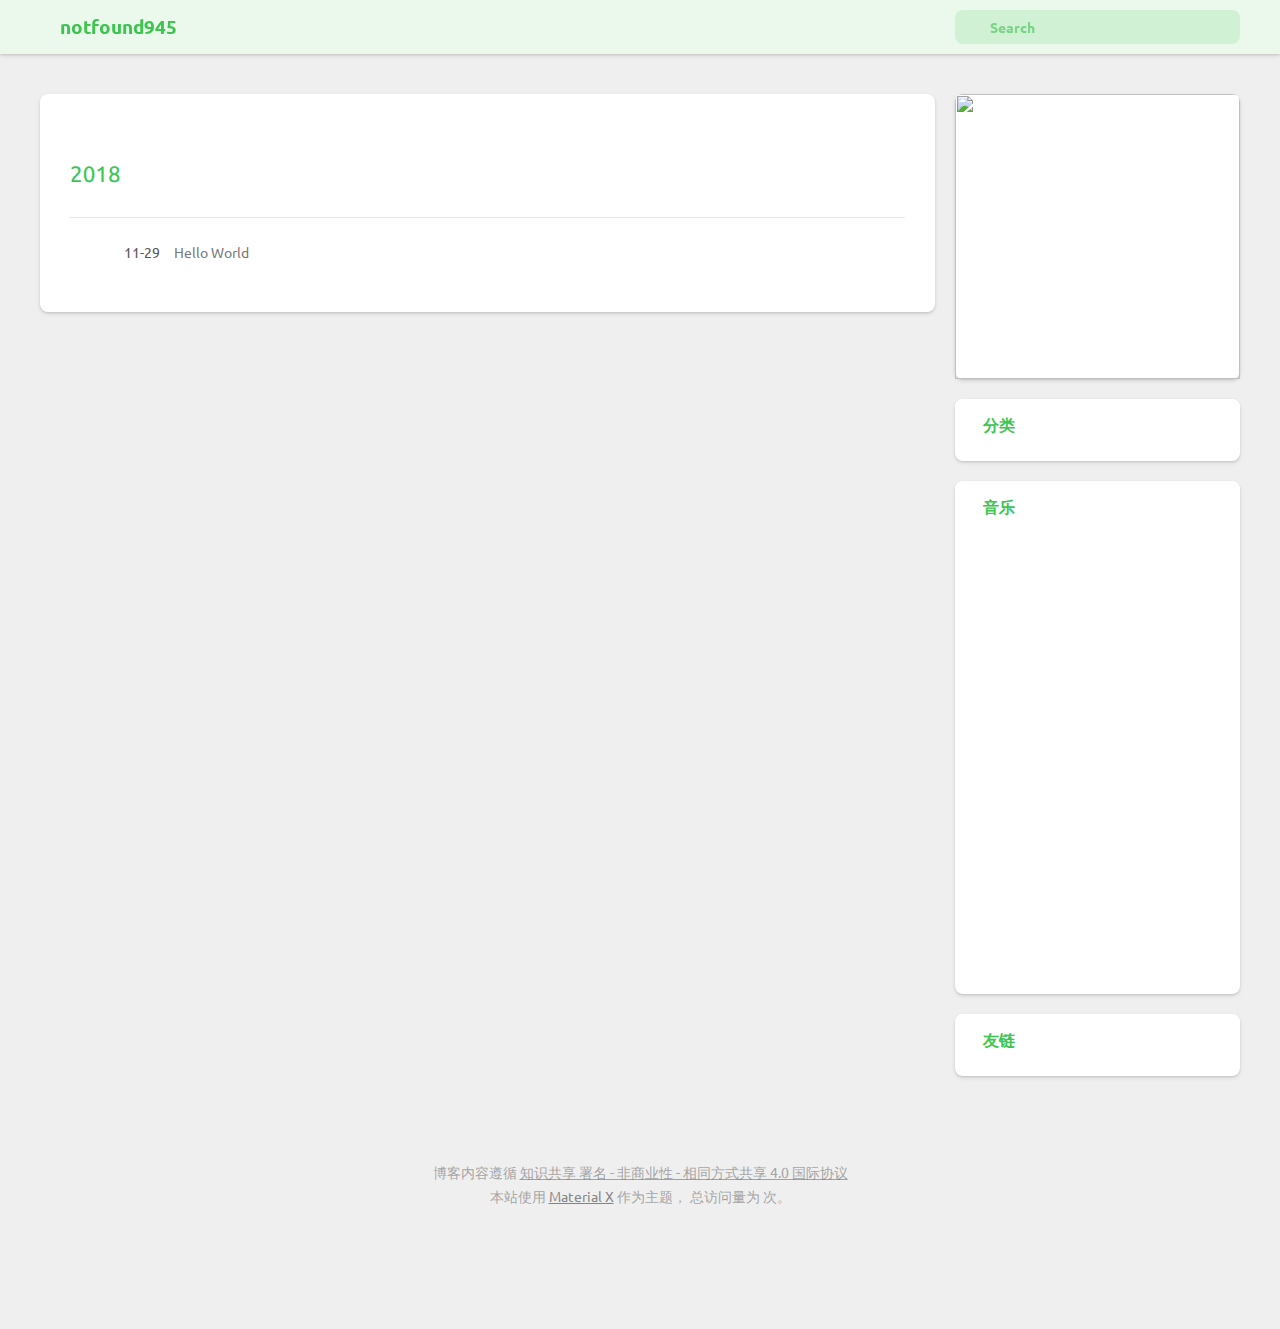
==== commit ff3c0a8e: "Site updated: 2018-11-29 23:52:45" ====
--- a/archives/index.html
+++ b/archives/index.html
@@ -4,12 +4,14 @@
   <meta charset="utf-8">
   <meta http-equiv="X-UA-Compatible" content="IE=edge">
   
-  <title>Archives | Hexo</title>
+  <title>Archives | notfound945</title>
+  
+  <meta name="keywords" content="notfound945">
   
   <meta name="HandheldFriendly" content="True">
   <meta name="apple-mobile-web-app-capable" content="yes">
   <link rel="shortcut icon" href="/">
-  <link rel="alternate" href="/atom.xml" title="Hexo">
+  <link rel="alternate" href="/atom.xml" title="notfound945">
   <meta name="viewport" content="width=device-width, initial-scale=1, maximum-scale=1">
 
   <link rel="shortcut icon" href="">
@@ -38,7 +40,7 @@
     <header class="l_header pure">
 	<div class="wrapper">
 		<div class="nav-main container container--flex">
-			<a class="logo flat-box" href="/">Hexo</a>
+			<a class="logo flat-box" href="/">notfound945</a>
 				<div class="menu">
 					<ul class="h-list">
             
@@ -170,7 +172,7 @@
     <header class="header pure">
         <div><i class="fas fa-handshake fa-fw" aria-hidden="true"></i>&nbsp;&nbsp;友链</div>
         
-            <a class="rightBtn" title="联系博主添加友链" target="_blank" rel="external nofollow noopener noreferrer" href="mailto:me@xaoxuu.com?subject=交换友链&body=你好，我想和你交换友链，我已经将【Hexo】添加到我的博客的友链中。我的博客链接是："><i class="fas fa-plus fa-fw"></i></a>
+            <a class="rightBtn" title="联系博主添加友链" target="_blank" rel="external nofollow noopener noreferrer" href="mailto:me@xaoxuu.com?subject=交换友链&body=你好，我想和你交换友链，我已经将【notfound945】添加到我的博客的友链中。我的博客链接是："><i class="fas fa-plus fa-fw"></i></a>
         
     </header>
     <div class="content pure">
